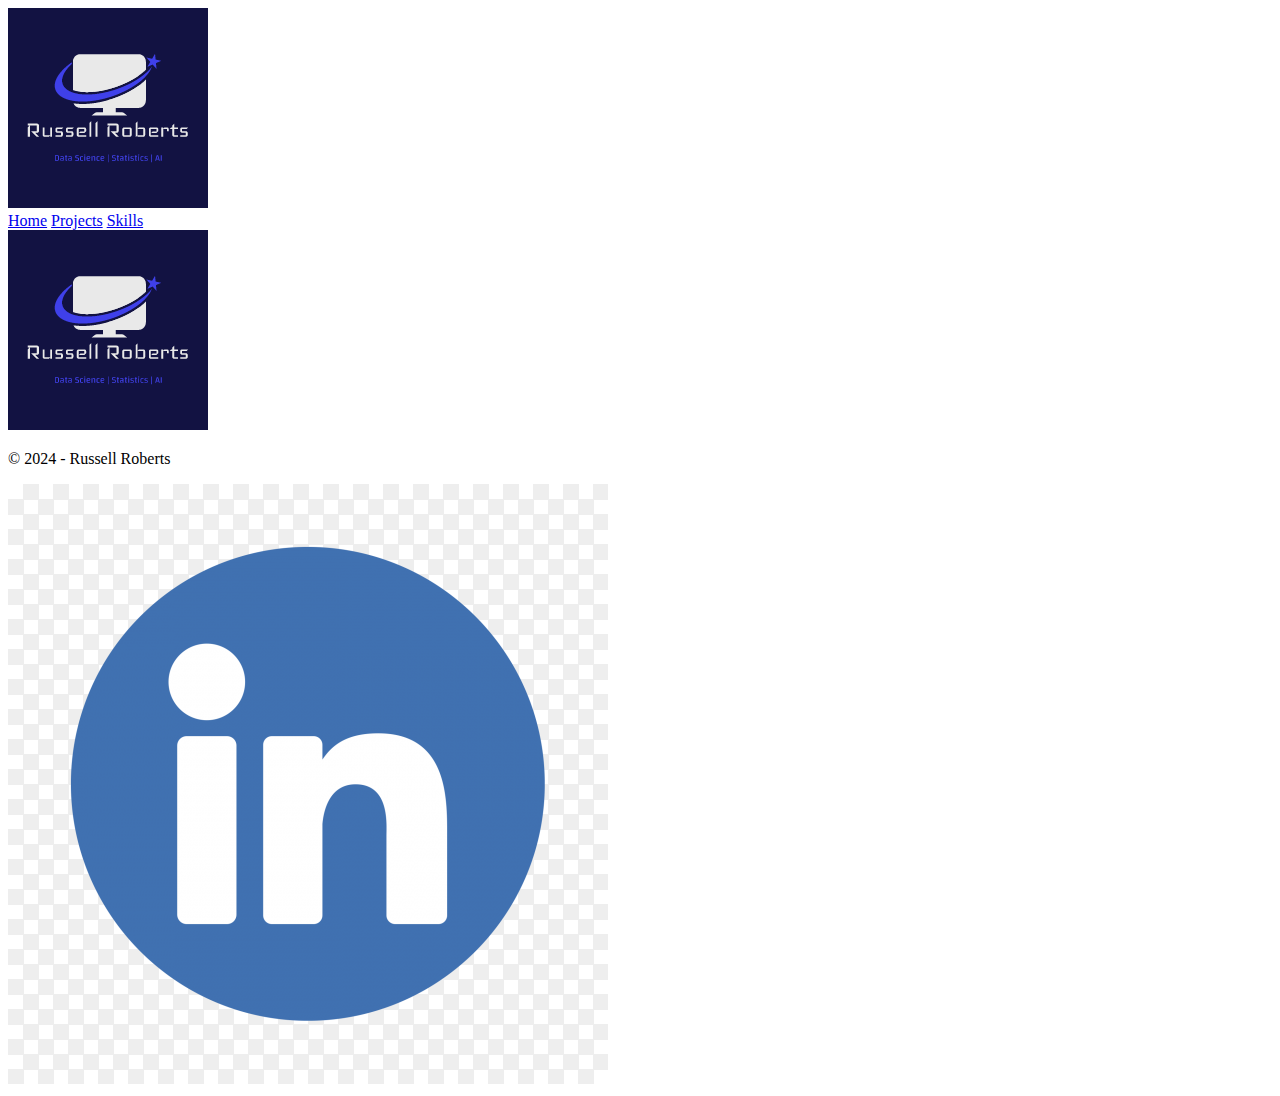
==== projects.html @ 197ef28f "adding html structure" ====
<!DOCTYPE html>
<html lang="en">
<head>
  <meta charset="UTF-8">
  <meta name="viewport" content="width=device-width, initial-scale=1.0">
  <title>Document</title>
</head>
<body>
  <div id="contents">
    <header>
      <a class="logo_link" href="index.html">
        <img class="logo" src="images/logo.png" alt="Russell Roberts Logo">
      </a>
      <nav id = "heading">
        <a href="index.html">Home</a>
        <a href="projects.html">Projects</a>
        <a href="skills.html">Skills</a>
      </nav>
    </header>

    <footer>
      <a class="logo_link" href="index.html">
        <img class="logo" src="images/logo.png" alt="Russell Roberts Logo">
      </a>
      <p>&copy; 2024 - Russell Roberts</p>
      <div class = "social_links">
        <a href="www.linkedin.com/in/russellkenneyroberts97">
          <img class="social_imgs" src="images/linkedin.png" alt="Linkedin Logo">
        </a>
      </div>    
    </footer>
  </div>
</body>
</html>
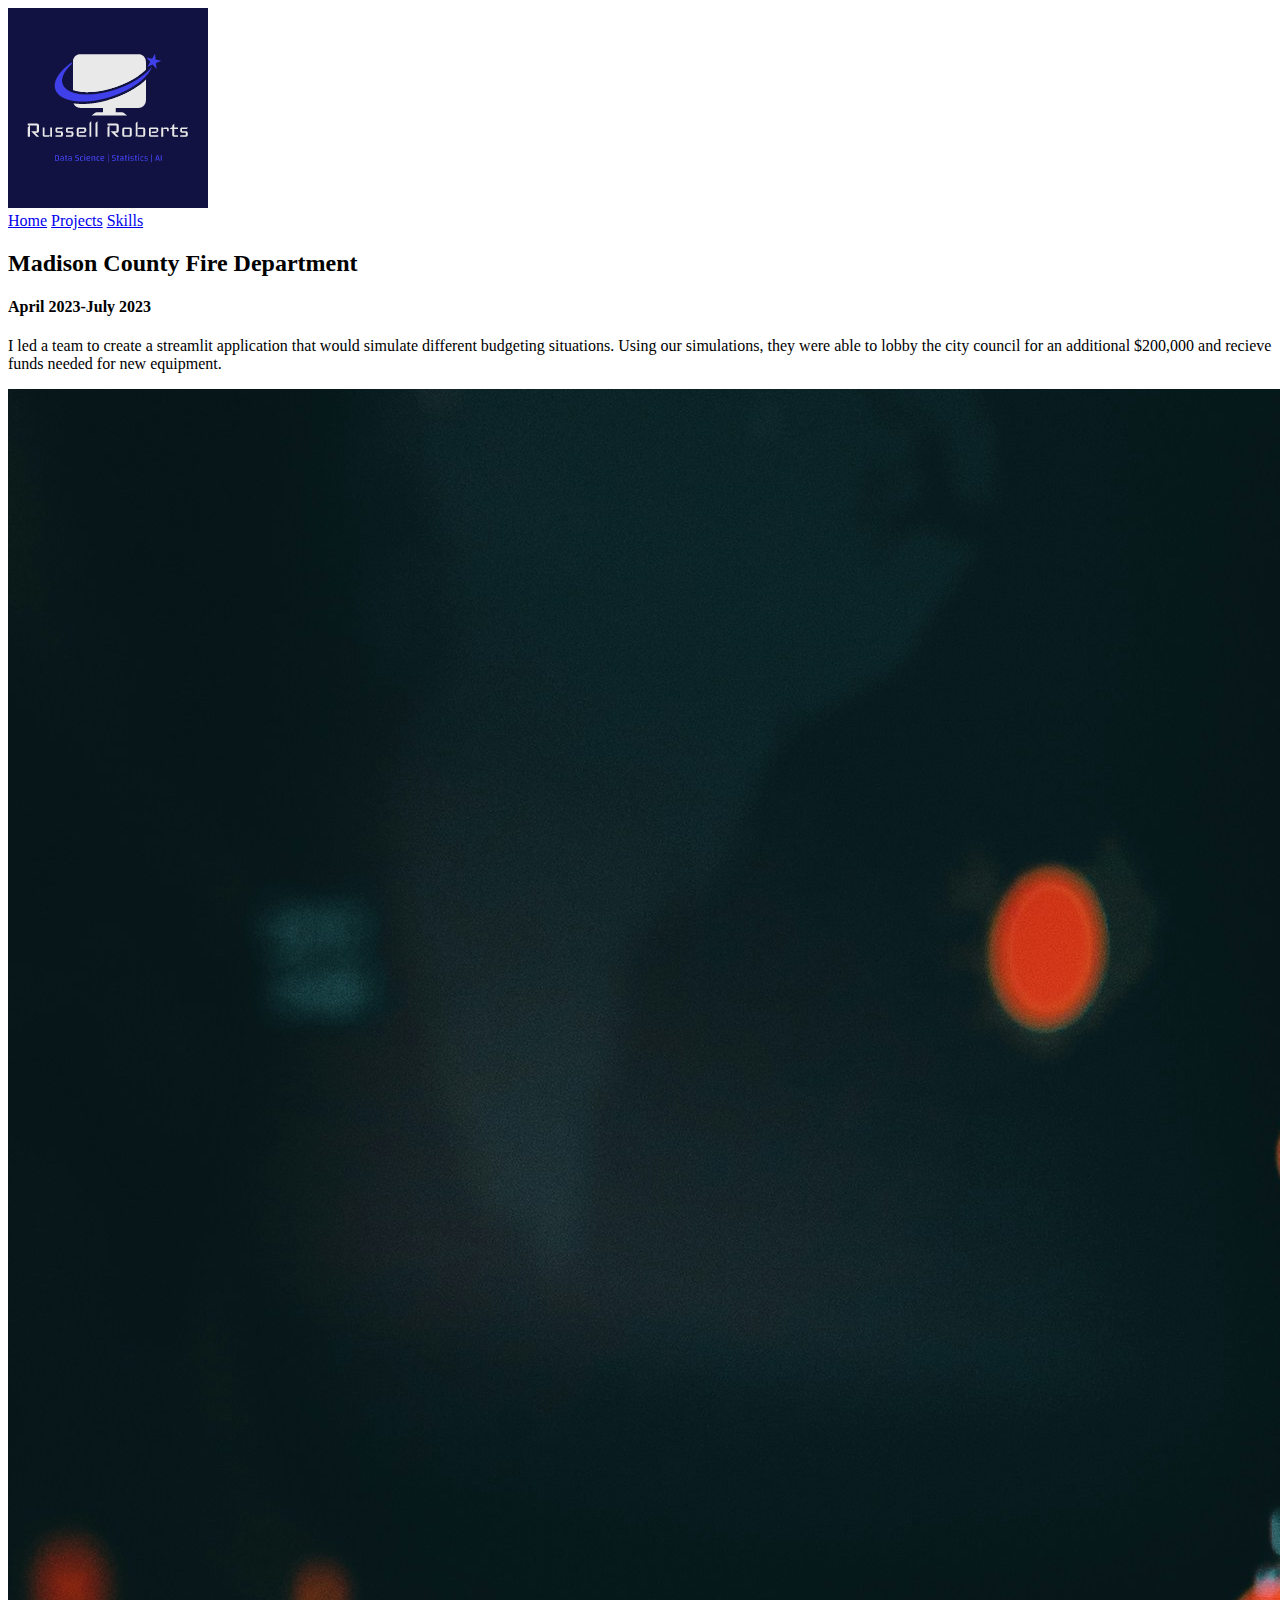
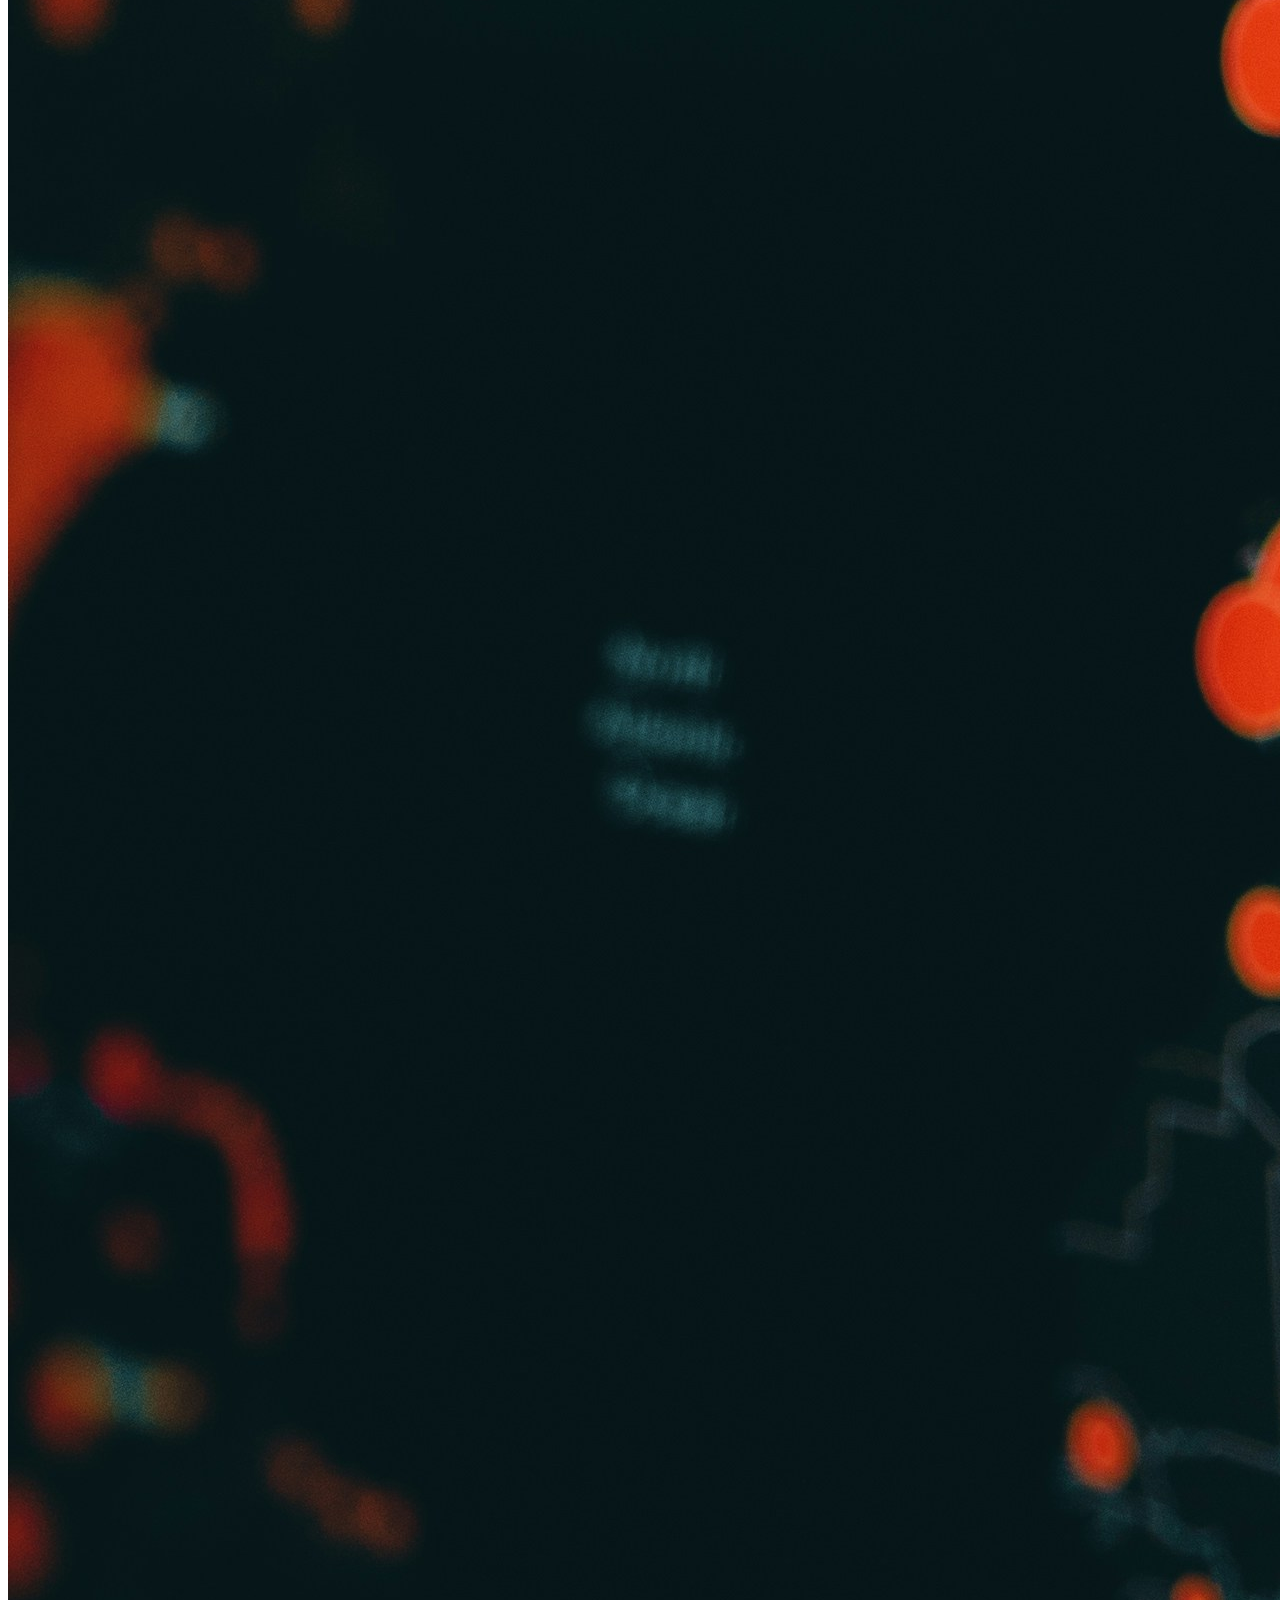
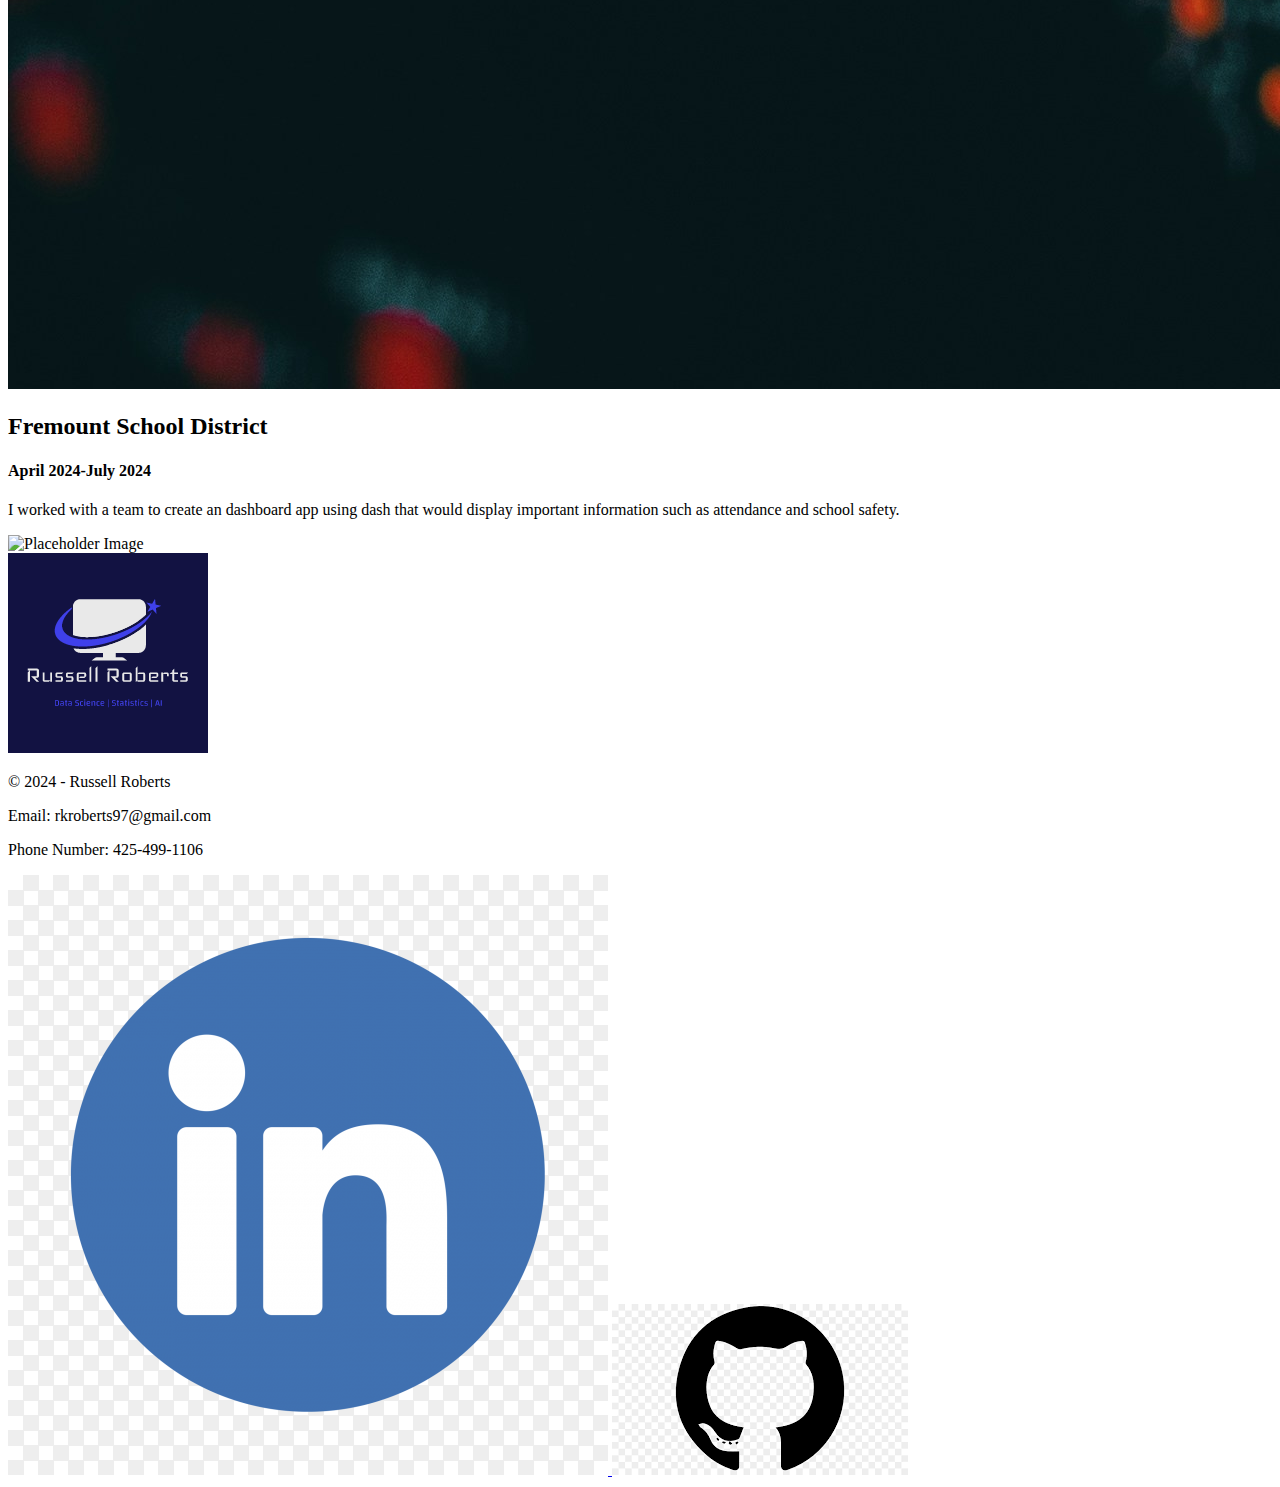
==== commit 52eeb23e: "finished html" ====
--- a/projects.html
+++ b/projects.html
@@ -17,15 +17,36 @@
         <a href="skills.html">Skills</a>
       </nav>
     </header>
-
+    <main>
+      <div class = "project">
+        <h2 class = "project-header">Madison County Fire Department</h2>
+        <h4 class = "project-date">April 2023-July 2023</h4>
+        <p class = "project-description">I led a team to create a streamlit application that would simulate different budgeting situations. Using our simulations, they were able to lobby the city council for an additional $200,000 and recieve funds needed for new equipment.</p>
+        <img class = "project-image" src="images/img5.jpg" alt="Placeholder Image">
+      </div>
+      <div class = "project">
+        <h2 class = "project-header">Fremount School District</h2>
+        <h4 class = "project-date">April 2024-July 2024</h4>
+        <p class = "project-description">I worked with a team to create an dashboard app using dash that would display important information such as attendance and school safety.</p>
+        <img class = "project-image" src="images/img6.jpg" alt="Placeholder Image">
+      </div>
+      
+    </main>
     <footer>
       <a class="logo_link" href="index.html">
         <img class="logo" src="images/logo.png" alt="Russell Roberts Logo">
       </a>
       <p>&copy; 2024 - Russell Roberts</p>
+      <div class = "contact-info">
+        <p>Email: rkroberts97@gmail.com</p>
+        <p>Phone Number: 425-499-1106</p>
+      </div>      
       <div class = "social_links">
         <a href="www.linkedin.com/in/russellkenneyroberts97">
           <img class="social_imgs" src="images/linkedin.png" alt="Linkedin Logo">
+        </a>
+        <a href="https://github.com/RKRoberts97">
+          <img class="social_imgs" src="images/github.png" alt="Github Logo">
         </a>
       </div>    
     </footer>
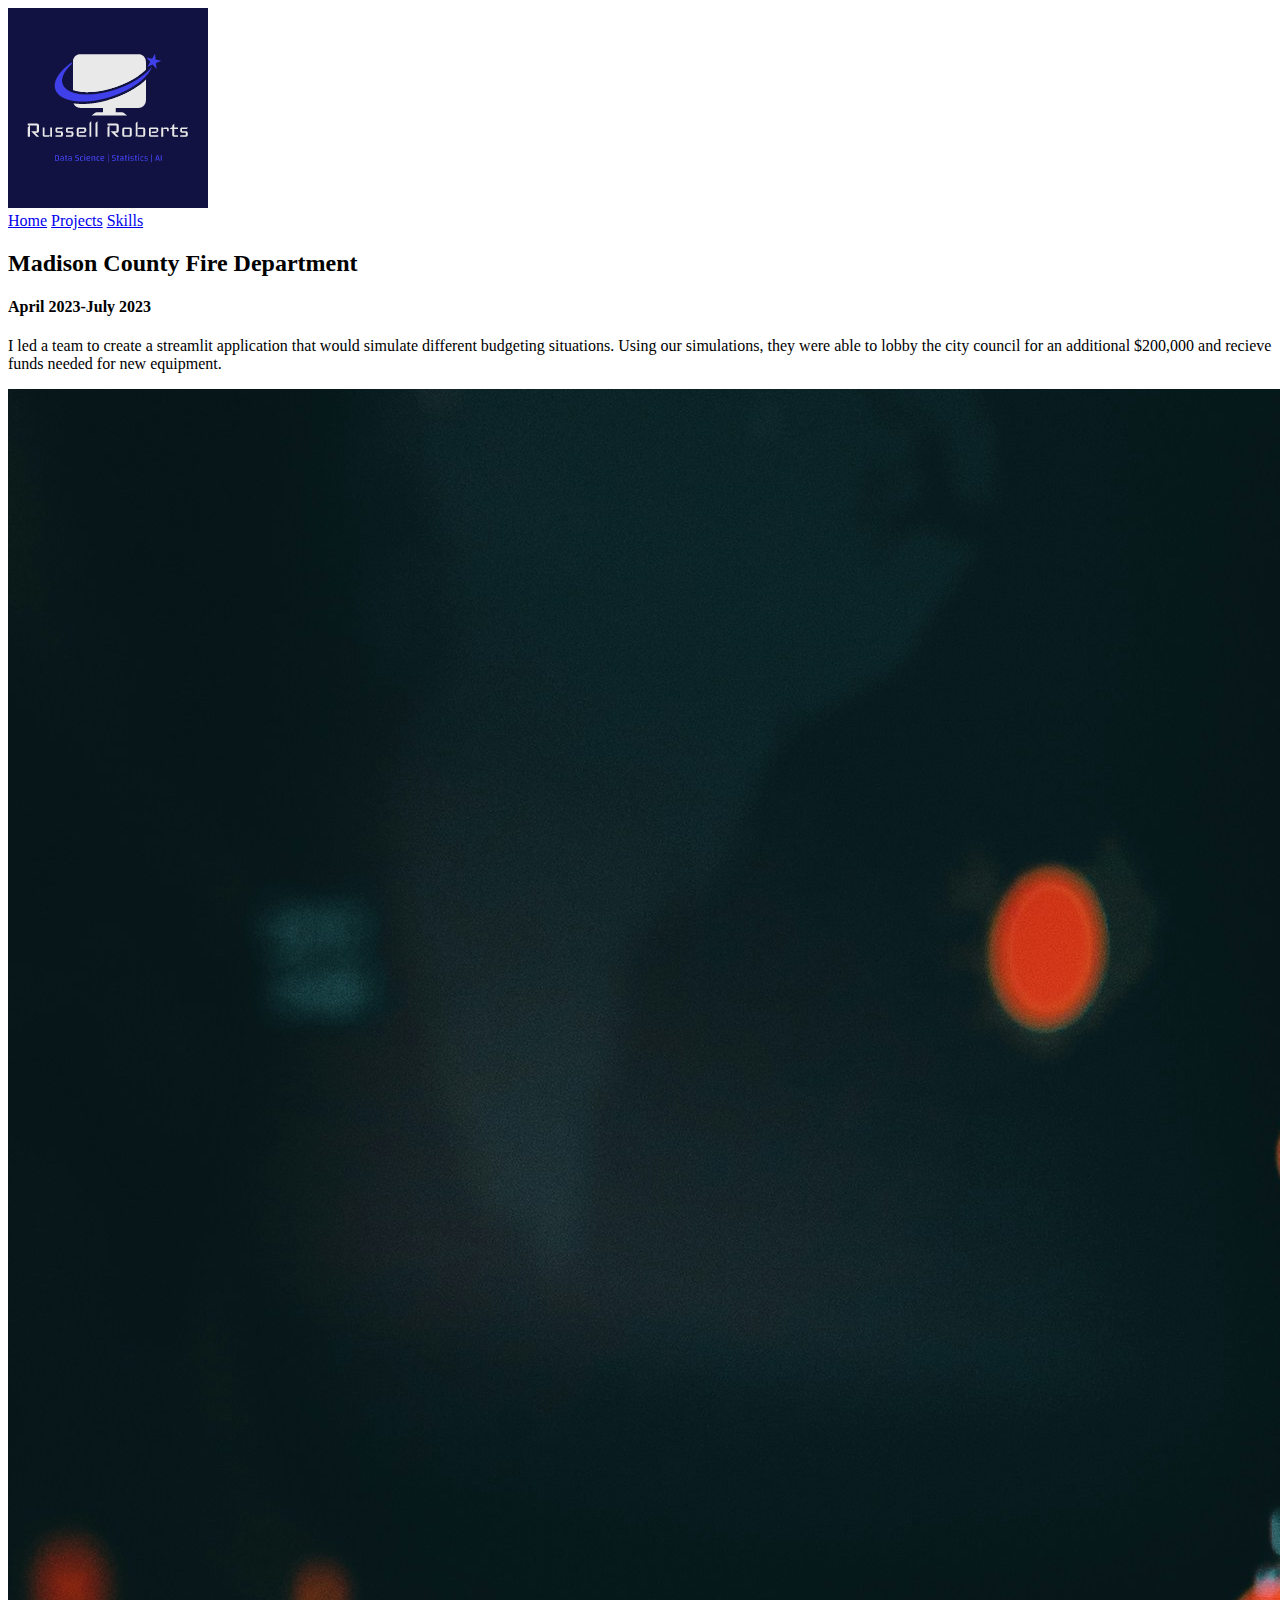
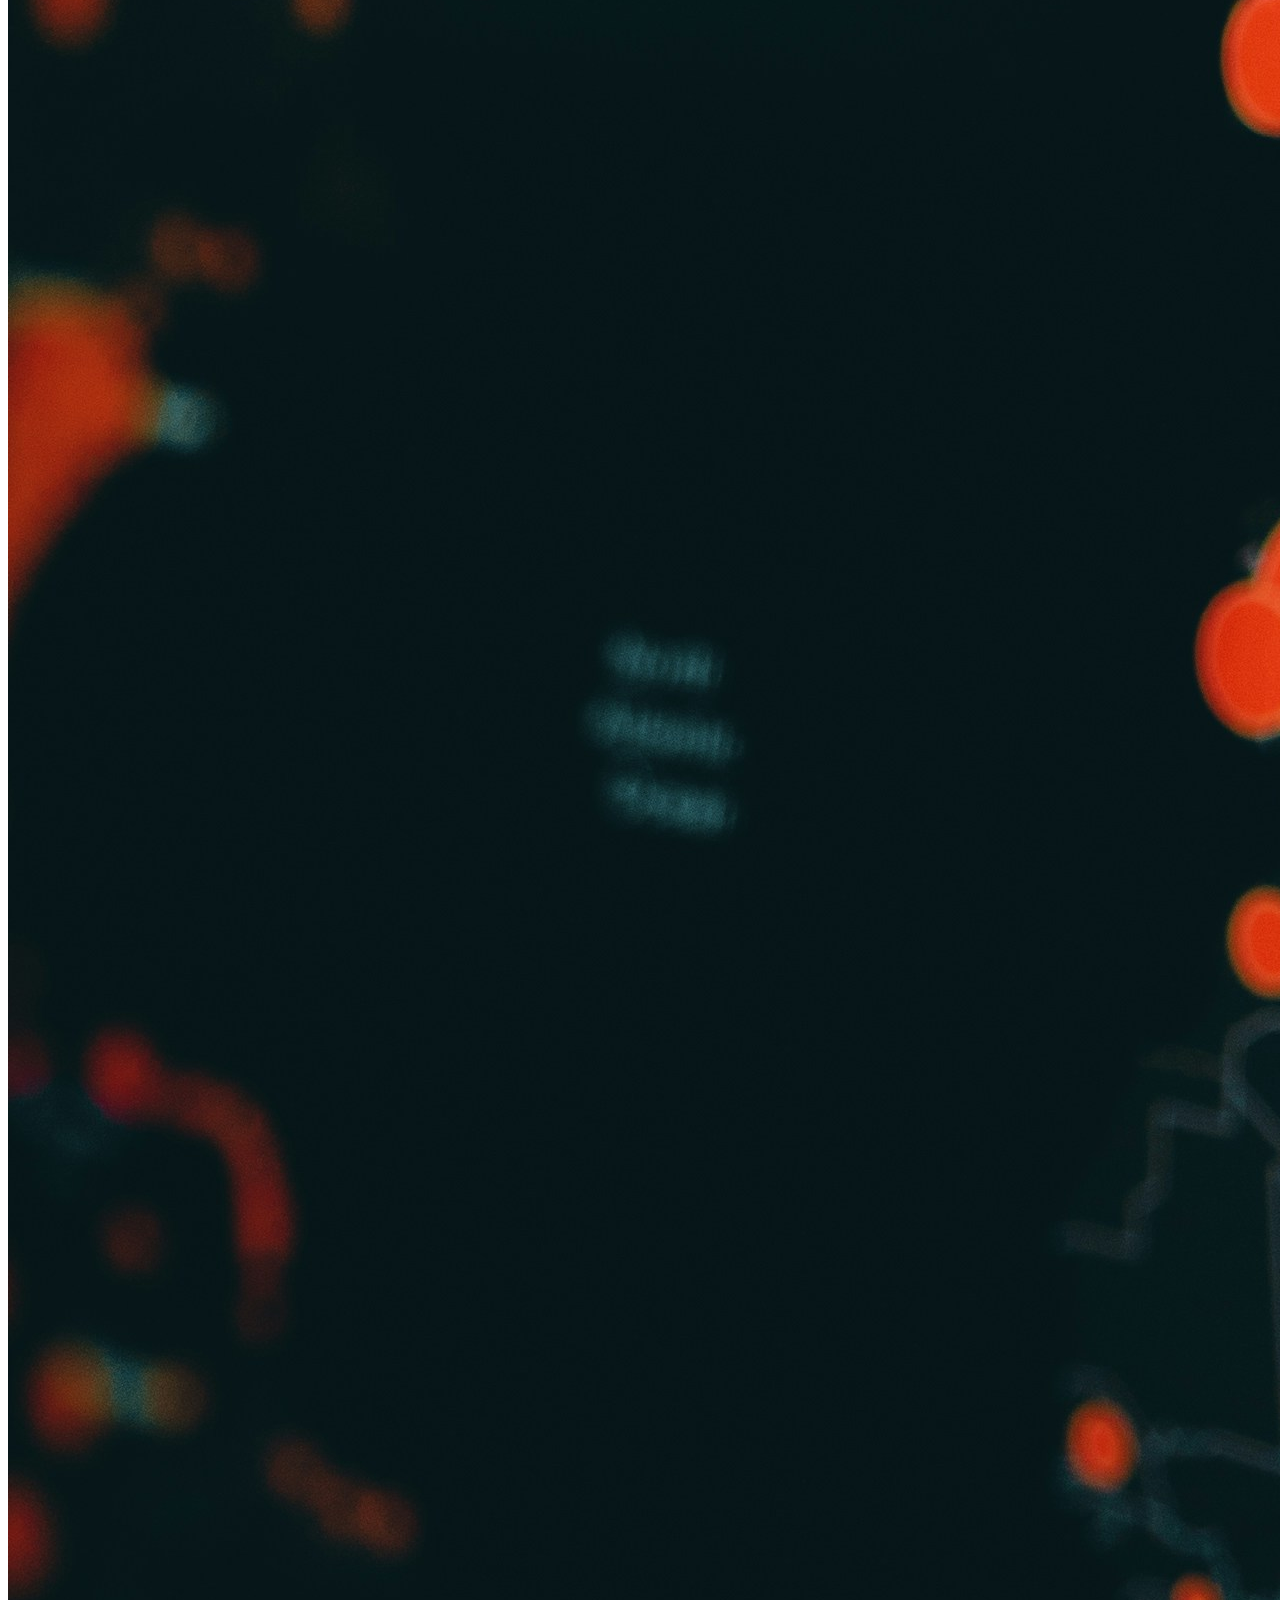
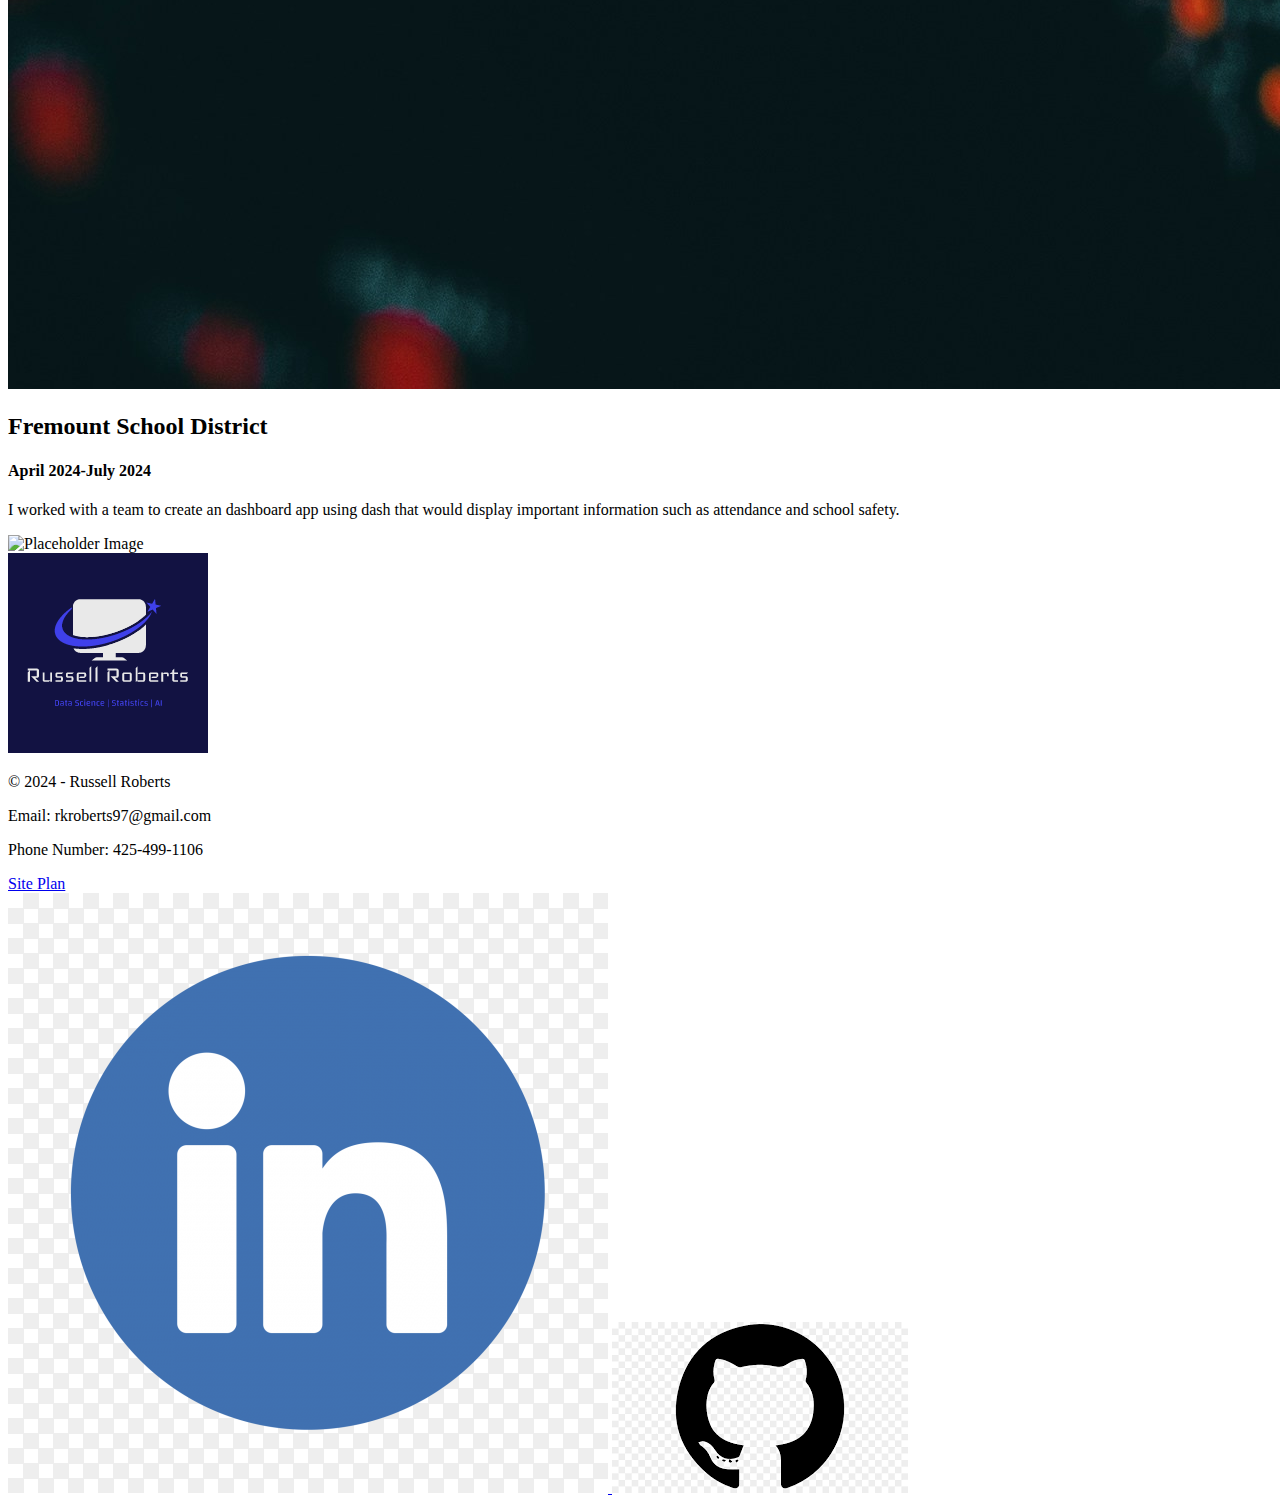
==== commit 9e314c47: "added link to site plan" ====
--- a/projects.html
+++ b/projects.html
@@ -40,9 +40,10 @@
       <div class = "contact-info">
         <p>Email: rkroberts97@gmail.com</p>
         <p>Phone Number: 425-499-1106</p>
+        <a href="site-plan.html">Site Plan</a>
       </div>      
       <div class = "social_links">
-        <a href="www.linkedin.com/in/russellkenneyroberts97">
+        <a href="https://www.linkedin.com/in/russellkenneyroberts97">
           <img class="social_imgs" src="images/linkedin.png" alt="Linkedin Logo">
         </a>
         <a href="https://github.com/RKRoberts97">
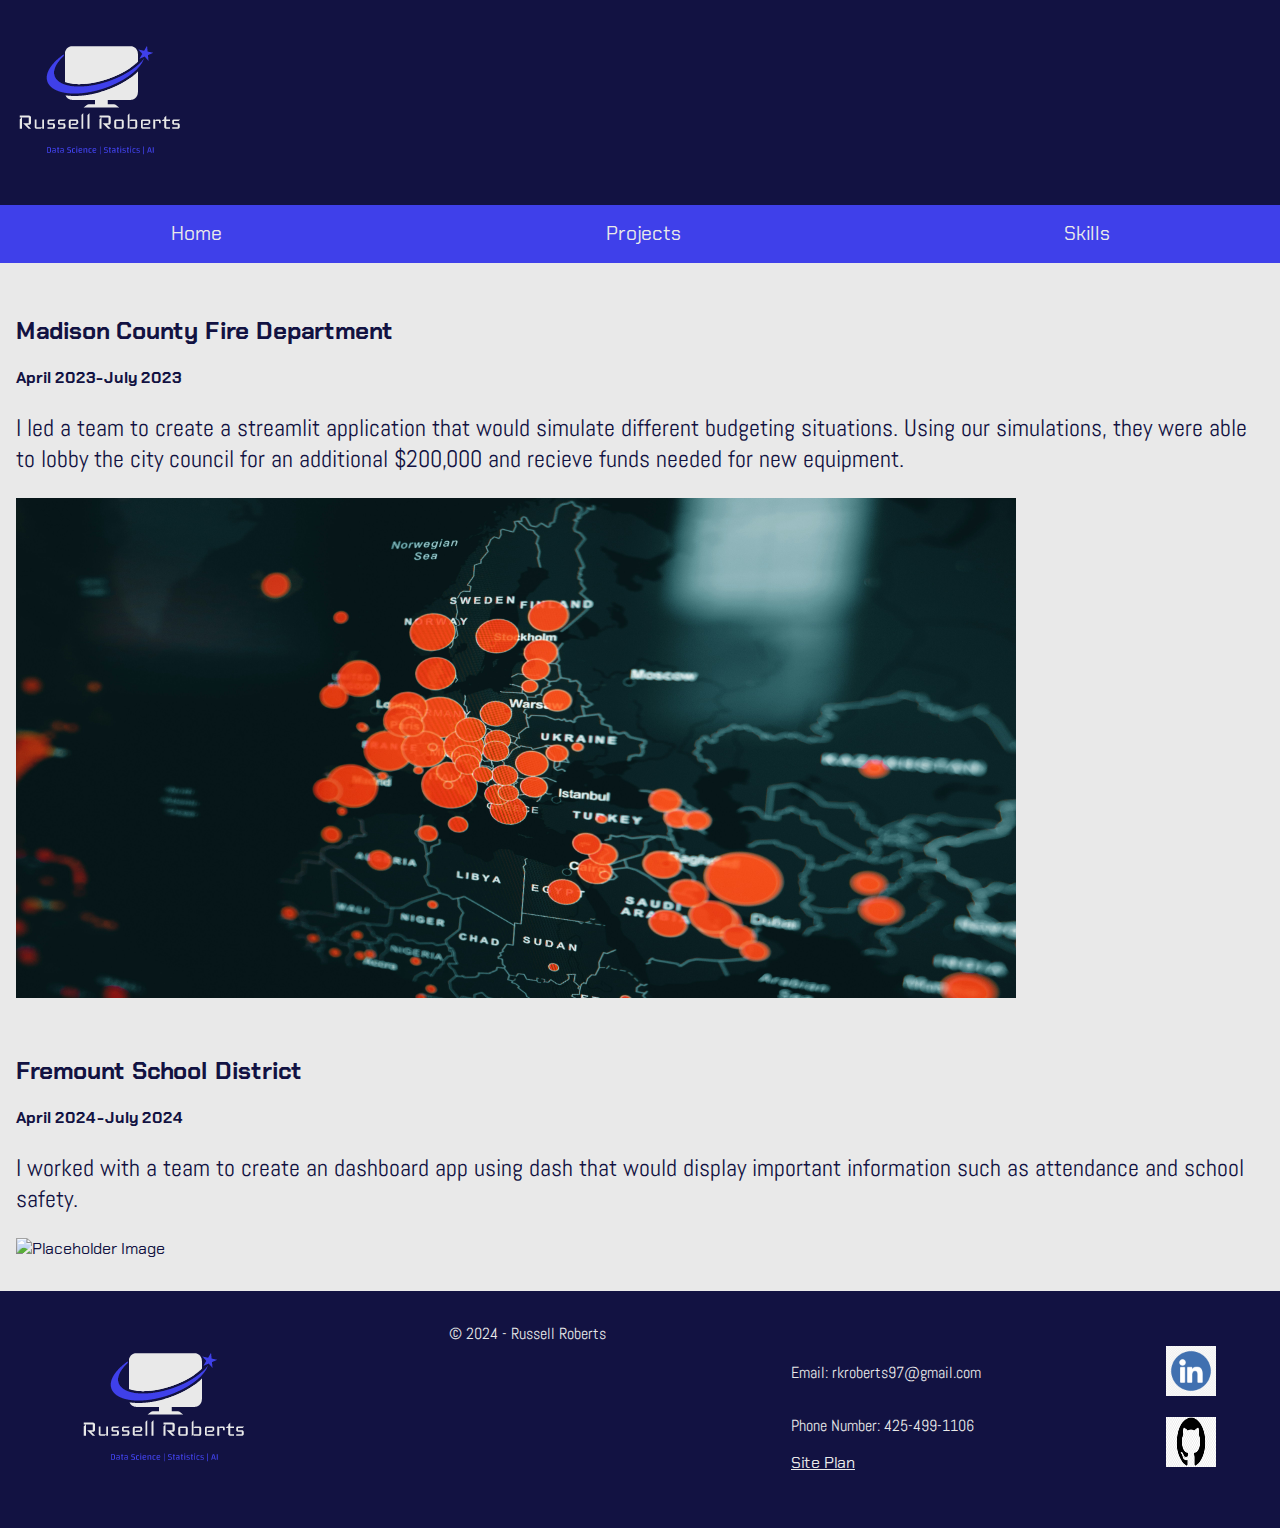
==== commit 293793d2: "added more css" ====
--- a/projects.html
+++ b/projects.html
@@ -3,7 +3,8 @@
 <head>
   <meta charset="UTF-8">
   <meta name="viewport" content="width=device-width, initial-scale=1.0">
-  <title>Document</title>
+  <link rel="stylesheet" href="styles/style.css">
+  <title>Projects</title>
 </head>
 <body>
   <div id="contents">
--- a/styles/style.css
+++ b/styles/style.css
@@ -0,0 +1,123 @@
+@import url('https://fonts.googleapis.com/css?family=IM+Fell+French+Canon+SC|Lato');
+@import url('https://fonts.googleapis.com/css2?family=Anton&display=swap');
+@import url('https://fonts.googleapis.com/css2?family=Abel&family=Anton&display=swap');
+@import url('https://fonts.googleapis.com/css2?family=Chakra+Petch:ital,wght@0,300;0,400;0,500;0,600;0,700&display=swap');
+body {
+    margin: 0px;
+}
+
+header {
+    background-color: #121242;
+    color: #e9e9e9;
+    font-family: "Chakra Petch", sans-serif, "IM Fell French Canon SC", Helvetica;
+}
+
+nav {
+    background-color: #3f40ea;
+    line-height: 3em;
+    text-align: center;
+    font-size: 1.2em;
+    display: flex;
+    justify-content: center;
+}
+
+nav a {
+    padding: 0 10em; 
+    text-decoration: none;
+}
+
+nav a:link, nav a:visited {
+    color: #e9e9e9;
+}
+
+nav a:hover {
+    color: #e9e9e9;
+    background-color: #121242;
+    border-radius: 5px;
+}
+
+main {
+    color: #121242;
+    background-color: #e9e9e9;
+    font-family: "Chakra Petch", sans-serif, "IM Fell French Canon SC", Helvetica;
+    display: flex;
+    justify-content: center;
+    flex-wrap: wrap;
+    padding: 1em;
+    box-sizing: border-box;
+}
+
+#content-wrapper {
+    display: flex;
+    flex-wrap: wrap;
+    justify-content: center;
+    align-items: flex-start;
+    max-width: 100%;
+}
+
+#portrait {
+    height: 500px;
+    width: 450px;
+    margin-right: 20px;
+}
+
+.text-content {
+    max-width: calc(100% - 470px);
+    flex: 1; 
+    min-width: 300px; 
+}
+
+#home-bottom-banner {
+    width: 100%;
+    height: 500px;
+    margin-top: 20px;
+}
+
+footer {
+    background-color: #121242;
+    color: #e9e9e9;
+    font-family: "Chakra Petch", sans-serif, "IM Fell French Canon SC", Helvetica;
+    display: flex;
+    justify-content: space-between;
+    padding: 1em 5%;
+    flex-wrap: wrap;
+    width: 100%;
+    box-sizing: border-box;
+}
+
+
+
+.contact-info, .social_links {
+    display: flex;
+    flex-direction: column;
+    justify-content: center;
+}
+
+.social_imgs {
+    height: 50px;
+    width: 50px;
+    margin: 0.5em 0;
+}
+p{
+    font-family: "Abel", sans-serif,Lato, Helvetica, sans-serif;
+ }
+main p{
+    font-size: 24px;
+}
+footer a{
+    color: #e9e9e9;
+}
+
+.project-image {
+    height: 500px;
+    width: 1000px;
+}
+.project {
+    text-align: left; 
+    width: 100%;
+    margin: 1em 0;
+}
+
+.project-header, .project-date, .project-description {
+    width: 100%; 
+}